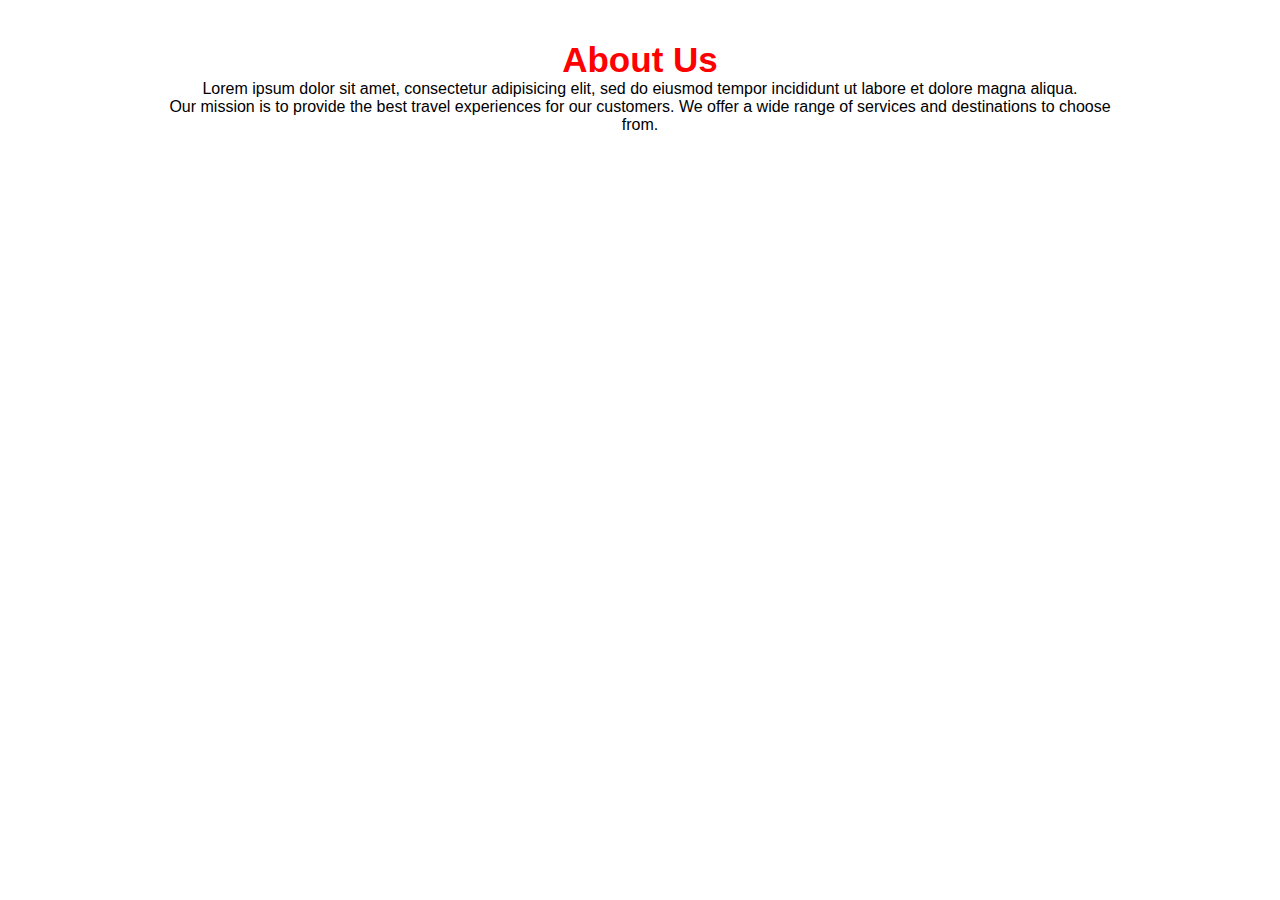
==== about-us.html @ 7e03195f "Add files via upload" ====
<!DOCTYPE html>
<html>
<head>
    <title>About Us</title>
    <link rel="stylesheet" type="text/css" href="style.css">
    <style>
        body {
            background-image: url('R.jpeg'); /* Replace with your background image */
            background-size: cover;
            background-position: center;
            color: #000;
            text-align: center;
            padding: 20px;
            margin: 0;
        }
        h2 {
            color: red;
            font-size: 35px;
        }
        .content {
            margin: 0 auto;
            width: 80%;
            background-color: rgba(255, 255, 255, 0.8); /* Optional: to improve text readability */
            padding: 20px;
            border-radius: 8px;
        }
    </style>
</head>
<body>
    <div class="content">
        <h2>About Us</h2>
        <p>Lorem ipsum dolor sit amet, consectetur adipisicing elit, sed do eiusmod tempor incididunt ut labore et dolore magna aliqua.</p>
        <p>Our mission is to provide the best travel experiences for our customers. We offer a wide range of services and destinations to choose from.</p>
    </div>
</body>
</html>
---- style.css ----
*{
	padding: 0px;
	margin: 0px;
	box-sizing: border-box;
	list-style: none;
	font-family: 'Poppins', sans-serif;

}
.navbar{
	width: 100%;
	height: 80px;
	background-color: #01005e;
	display: flex;
	justify-content: space-around;
	align-items: center;
	color: #44d8f6;
}

.menu ul{
	display: flex;
	align-items: center;
}
.menu ul li a{
	text-decoration: none;
	color: #eef5f6;
	padding: 5px 12px;
	letter-spacing: 2px;
	font-size: 18px;
}
.menu ul li a:hover{
	border-bottom: 4px solid #000;
	transition: 0.4s;
} 
.signup a{
	text-decoration: none;
	color: white;
	font-size: 18px;
	font-weight: bold;
	border-radius: 12px;
	padding: 12px 30px;
	background-color: #3ab1c8;
	border: 2px solid #3ab1c8;
}
.signup a:hover{
	background-color: red;
	transition: 0.6s;
}
.body{
	width: 100%;
	height: 90vh;
	display: flex;
	justify-content: space-around;
	align-items: center;
	background-image: linear-gradient(rgba(0,0,0,0.50),rgba(0,0,0,0.50)),url(img1.jpg);
	background-position: center;
	background-size: cover;
}
.heading{
	width: 30%;
	text-align: center;
	color: #fff;
}
.heading h1{
	font-size: 40px;
}
.heading a{
	text-decoration: none;
	color: #000;
	font-size: 25px;
	font-weight: bold;
	border-radius: 45px;
	padding: 14px 50px;
	background-color: #fff;
}
.heading a:hover{
	letter-spacing: 3px;
	transition: 0.6s;
}
.tours{
	width: 70%;
	display: flex;
	justify-content: space-around;
}
.places{
	display: inline;
	text-align: center;
	border-radius: 12px;
}
.places h2{
	color: red;
	font-size: 35px;
	letter-spacing: 3px;
	border-radius: 1px;
	padding: 30px 30px;
	background-color: #000;
}
.places a{
	text-decoration: none;
	color: red;
	font-weight: bold;
	font-size: 18px;
	border-radius: 12px;
	padding: 12px 30px;
	background-color: #fff;
}
.places a:hover{
	background-color: #000;
	letter-spacing: 3px;
	transition: 0.6s;
}
.footer{
	width: 100%;
	height: 50px;
	background-color:#01005e;
	display: flex;
	justify-content: space-around;
	align-items: center;
}
.footer a{
	text-decoration: none;
	color:#5ae4ff;
	font-size: 18px;
	font-weight: bold;
}
.footer a:hover{
	text-decoration: underline;
	transition: 0.4s;
}
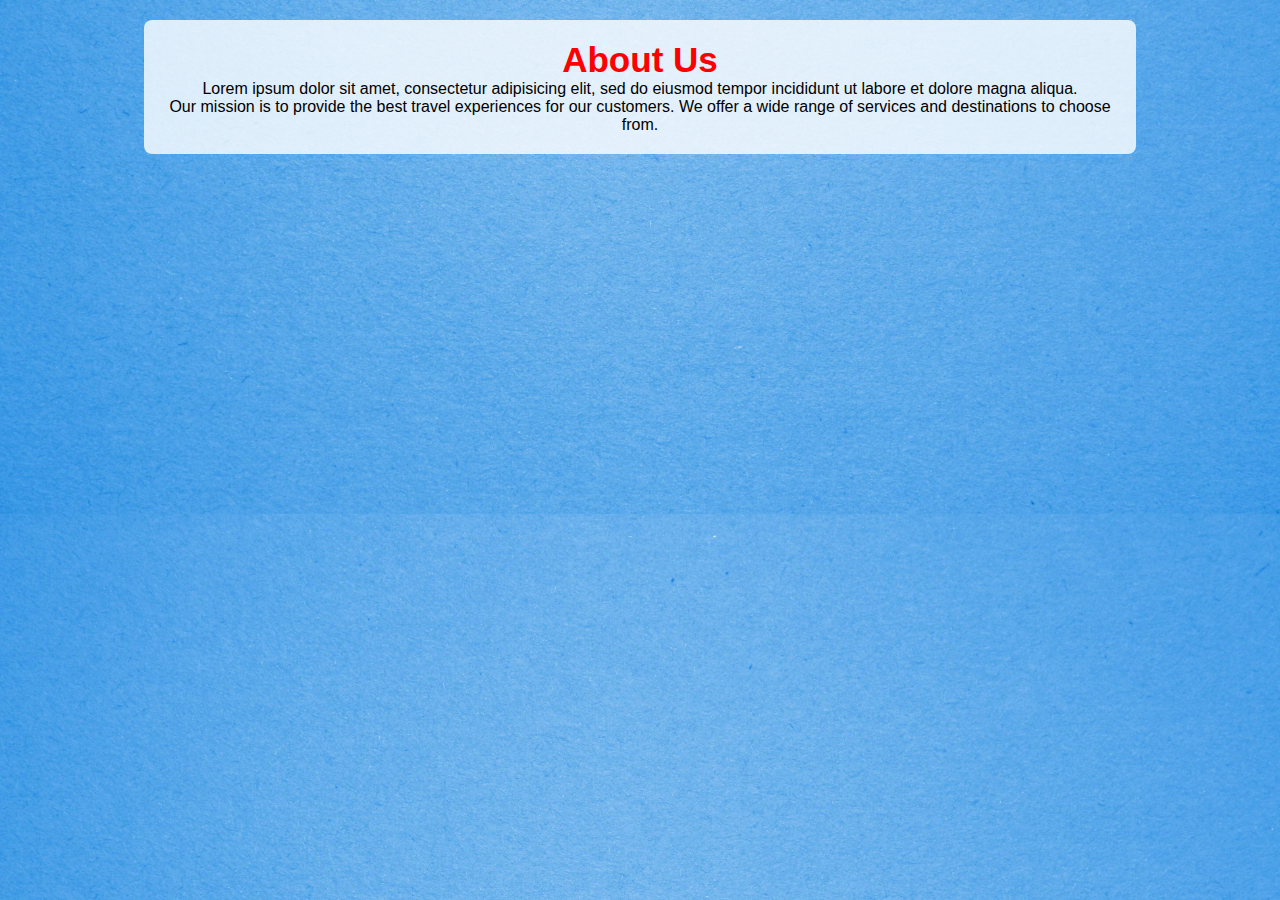
==== commit 4bf9eadb: "Update about-us.html" ====
--- a/about-us.html
+++ b/about-us.html
@@ -5,7 +5,7 @@
     <link rel="stylesheet" type="text/css" href="style.css">
     <style>
         body {
-            background-image: url('R.jpeg'); /* Replace with your background image */
+            background-image: url('img4.jpeg'); /* Replace with your background image */
             background-size: cover;
             background-position: center;
             color: #000;
